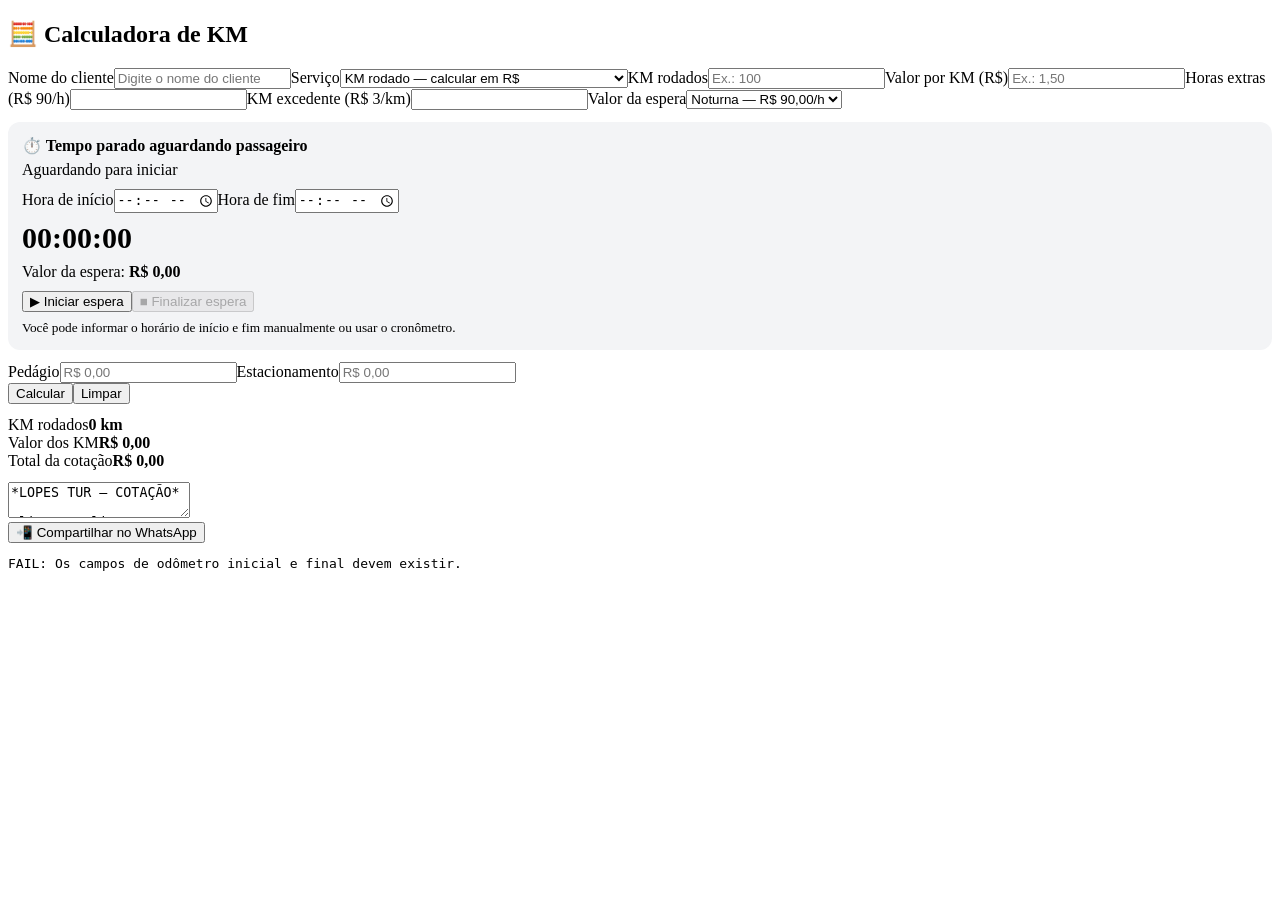
==== calculadora-km-odometro.test.html @ f16a92a8 "test: add failing odometer calculation test" ====
<!doctype html>
<html lang="pt-BR">
<head><meta charset="utf-8"><title>Teste Calculadora KM — Odômetro</title></head>
<body>
<div id="kmc-view"></div>
<script src="calculadora-km.js"></script>
<script>
(function(){
  const results=[];
  function assert(condition,message){if(!condition)throw new Error(message);}
  function run(){
    LopesTurCalculadoraKM.render();
    const initial=document.getElementById('kmc-odometer-start');
    const final=document.getElementById('kmc-odometer-end');
    assert(initial && final,'Os campos de odômetro inicial e final devem existir.');
    initial.value='25430';
    final.value='25630';
    initial.dispatchEvent(new Event('input'));
    final.dispatchEvent(new Event('input'));
    const km=document.getElementById('kmc-manual-km');
    assert(km.value==='200','200 km devem ser calculados automaticamente a partir do odômetro.');
    assert(document.getElementById('kmc-km').textContent.includes('200'),'O resultado deve mostrar 200 km.');
    results.push('PASS');
  }
  try{run();document.body.insertAdjacentHTML('beforeend','<pre id="result">PASS</pre>');}
  catch(e){document.body.insertAdjacentHTML('beforeend','<pre id="result">FAIL: '+e.message+'</pre>');throw e;}
})();
</script>
</body>
</html>
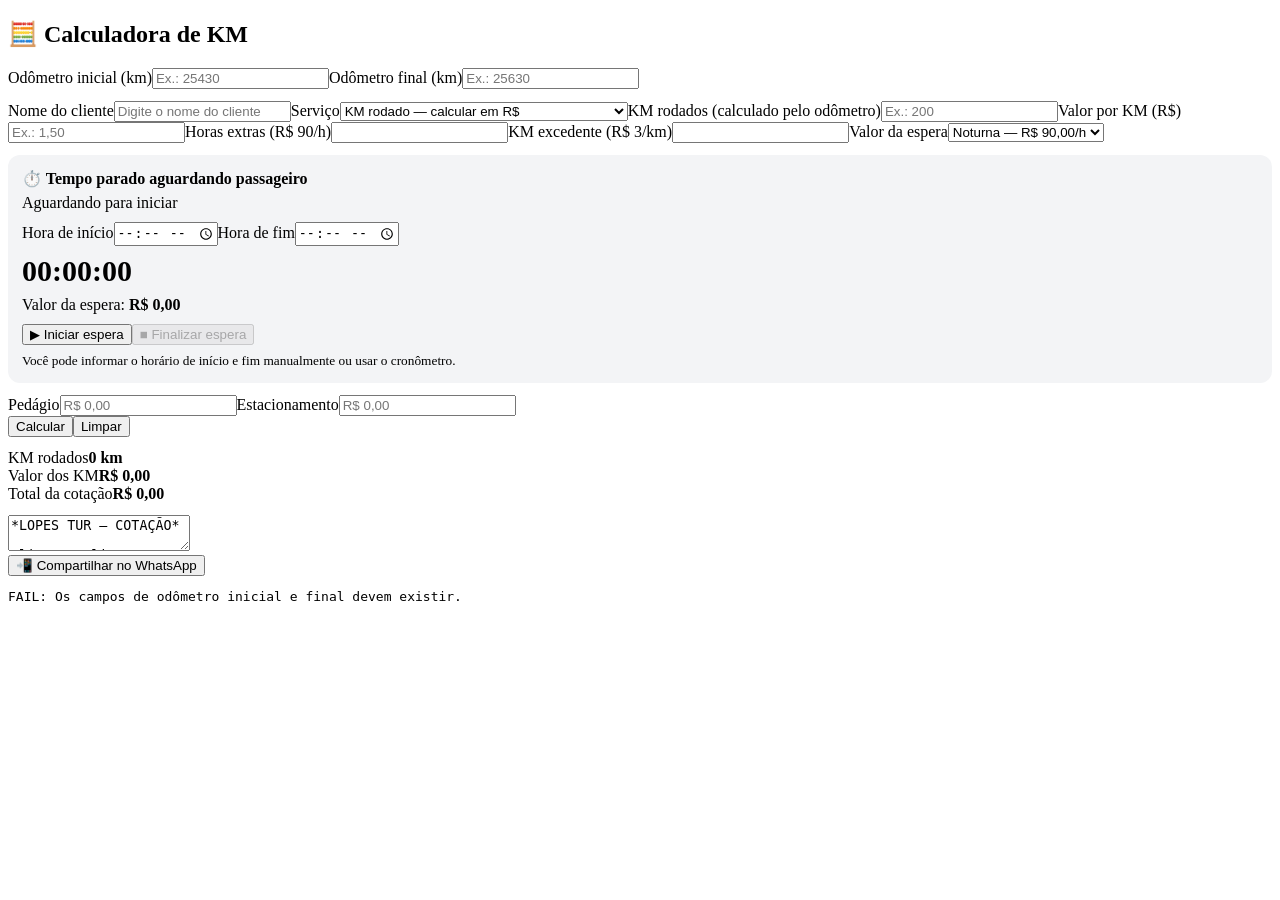
==== commit f3380d86: "test: wire odometer enhancement into regression test" ====
--- a/calculadora-km-odometro.test.html
+++ b/calculadora-km-odometro.test.html
@@ -4,9 +4,9 @@
 <body>
 <div id="kmc-view"></div>
 <script src="calculadora-km.js"></script>
+<script src="calculadora-odometro.js"></script>
 <script>
 (function(){
-  const results=[];
   function assert(condition,message){if(!condition)throw new Error(message);}
   function run(){
     LopesTurCalculadoraKM.render();
@@ -15,12 +15,11 @@
     assert(initial && final,'Os campos de odômetro inicial e final devem existir.');
     initial.value='25430';
     final.value='25630';
-    initial.dispatchEvent(new Event('input'));
-    final.dispatchEvent(new Event('input'));
+    initial.dispatchEvent(new Event('input',{bubbles:true}));
+    final.dispatchEvent(new Event('input',{bubbles:true}));
     const km=document.getElementById('kmc-manual-km');
     assert(km.value==='200','200 km devem ser calculados automaticamente a partir do odômetro.');
     assert(document.getElementById('kmc-km').textContent.includes('200'),'O resultado deve mostrar 200 km.');
-    results.push('PASS');
   }
   try{run();document.body.insertAdjacentHTML('beforeend','<pre id="result">PASS</pre>');}
   catch(e){document.body.insertAdjacentHTML('beforeend','<pre id="result">FAIL: '+e.message+'</pre>');throw e;}
